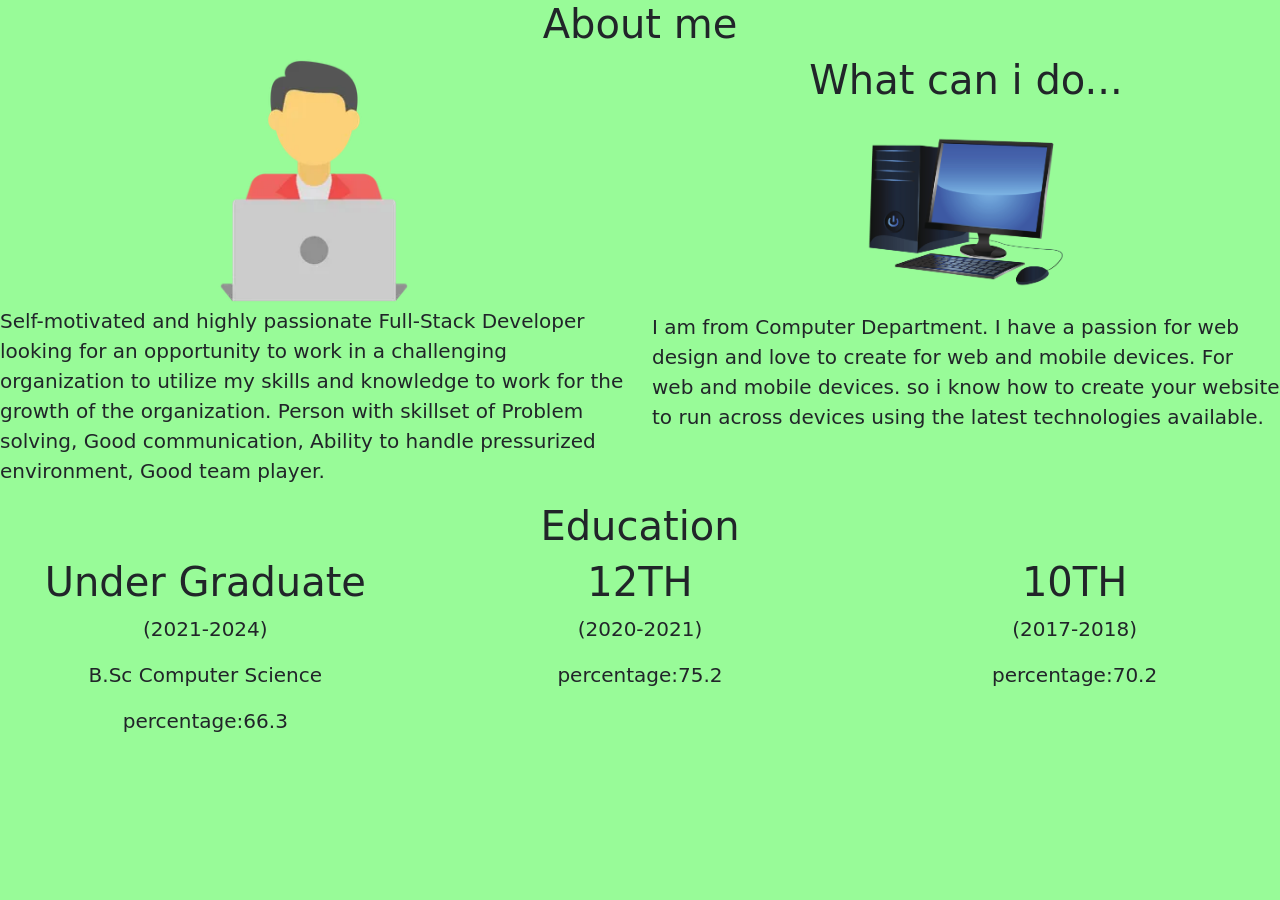
==== website/about.html @ f43d6436 "Add files via upload" ====
<!DOCTYPE html>
<html lang="en">
<head>
    <meta charset="UTF-8">
    <meta name="viewport" content="width=device-width, initial-scale=1.0">
    <title>ABOUT ME</title>
    <link href="https://cdn.jsdelivr.net/npm/bootstrap@5.3.3/dist/css/bootstrap.min.css" rel="stylesheet" integrity="sha384-QWTKZyjpPEjISv5WaRU9OFeRpok6YctnYmDr5pNlyT2bRjXh0JMhjY6hW+ALEwIH" crossorigin="anonymous">

</head>
<body style="background-color:palegreen;">
    <header>
        <h1 style="text-align: center;">About me</h1>
    </header>
   
    <div class="row">
        <div class="col-lg-6">
            <div class="image" >
                <img src="user.png" alt="" height="250" class="rounded mx-auto d-block">
                <p style="font-size: 20px;">
                    Self-motivated and highly passionate Full-Stack Developer looking
                        for an opportunity to work in a challenging organization 
                    to utilize my skills and knowledge to work for the growth of the  
                        organization. Person with skillset of Problem solving, Good 
                    communication, Ability to handle pressurized environment, Good team player.
                    
                </p>
            </div>
        </div>
        <div class="col-lg-6">

            <div>
                <div>
    
                    <h1 style="text-align:center;" class="mt-0">What can i do...</h1>
    
                    <img src="computer1.png" alt="" height="200" class="rounded mx-auto d-block">
                    
                    <p style="font-size:20px";>
                        I am from Computer Department. I have a passion for web 
                        design and love to create  for web and mobile devices.
                       For web and mobile devices. so i know how to create your 
                        website to run across devices using the latest technologies 
                        available.
                       </p>
                </div>

        </div>
    </div>
    

       
           
        </div>

        <div class="row">
            
            <div style="text-align:center;">
                <h1>Education</h1>
           </div>
            <div class="col-lg-4 d-flex justify-content-center" >
                <div style="text-align: center; font-size: 20px;">
                    <h1>Under Graduate</h1> 
                     <p >(2021-2024)</p>
                     <p>B.Sc Computer Science</p>
                     <p>percentage:66.3</p>
                 </div>
     
            </div>
            <div class="col-lg-4 d-flex justify-content-center">
                <div style="text-align: center;font-size: 20px;">
                    
                    <h1>12TH</h1> 
                     <p>(2020-2021)</p>
                     <p>percentage:75.2</p>
                 </div>
            </div>
            <div class="col-lg-4 d-flex justify-content-center">
                <div style="text-align: center;font-size: 20px;">
                    <h1>10TH</h1> 
                     <p>(2017-2018)</p>
                     <p>percentage:70.2</p>
                 </div>
            </div>
        </div>
        
</body>
<script src="https://cdn.jsdelivr.net/npm/bootstrap@5.3.3/dist/js/bootstrap.bundle.min.js" integrity="sha384-YvpcrYf0tY3lHB60NNkmXc5s9fDVZLESaAA55NDzOxhy9GkcIdslK1eN7N6jIeHz" crossorigin="anonymous"></script>
</html>
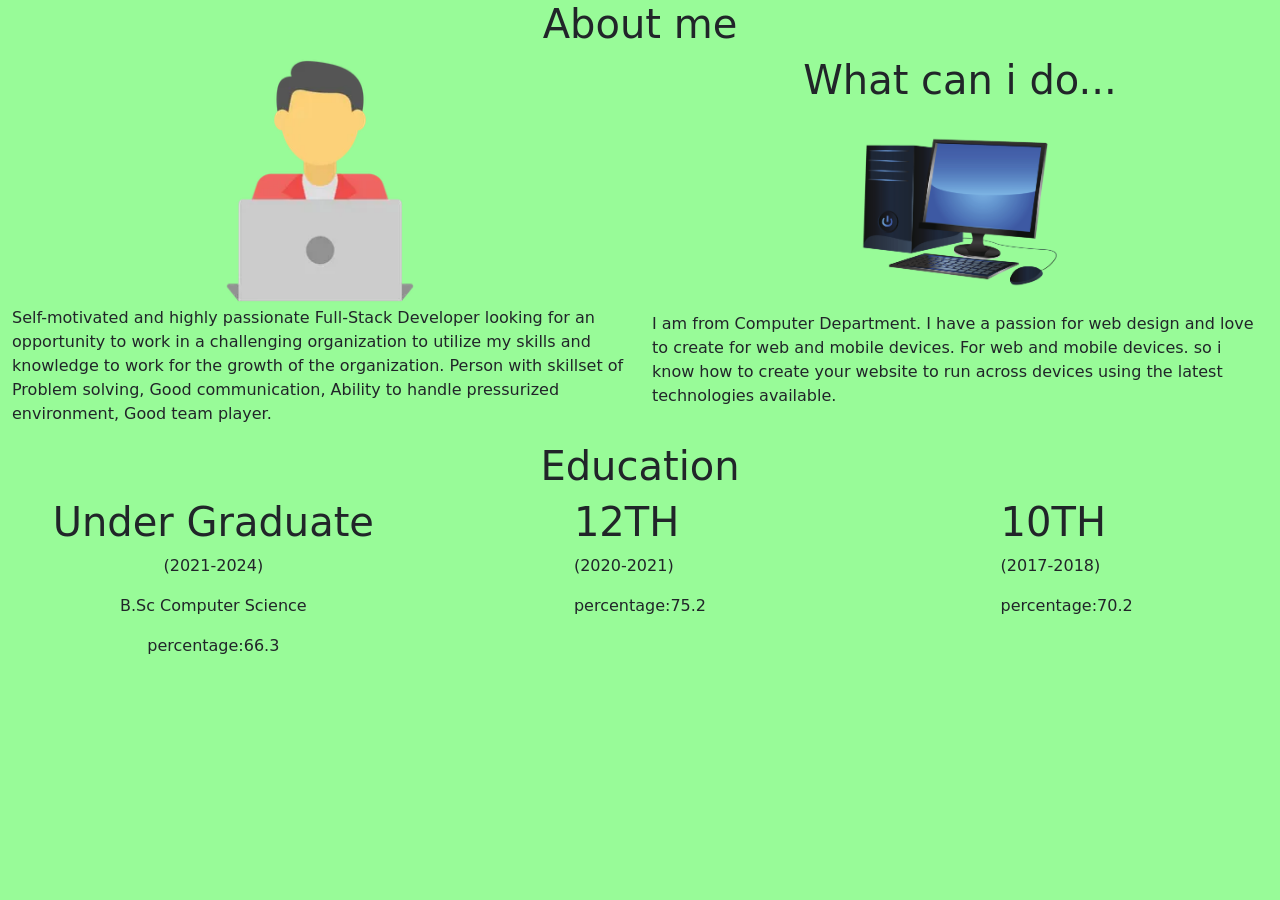
==== commit fab45a6d: "Update about.html" ====
--- a/website/about.html
+++ b/website/about.html
@@ -9,80 +9,83 @@
 </head>
 <body style="background-color:palegreen;">
     <header>
-        <h1 style="text-align: center;">About me</h1>
+        <h1 class="d-flex justify-content-center">About me</h1>
     </header>
+    <div class="container-fluid">
+        <div class="row">
+            <div class="col-lg-6">
+                <div>
+                    <img src="user.png" alt="" height="250" class="rounded mx-auto d-block">
+                    <p>
+                        Self-motivated and highly passionate Full-Stack Developer looking
+                            for an opportunity to work in a challenging organization 
+                        to utilize my skills and knowledge to work for the growth of the  
+                            organization. Person with skillset of Problem solving, Good 
+                        communication, Ability to handle pressurized environment, Good team player.
+                        
+                    </p>
+                </div>
+            </div>
+            <div class="col-lg-6">
+    
+                <div>
+                    <div>
+        
+                        <h1 class="mt-0 d-flex justify-content-center">What can i do...</h1>
+        
+                        <img src="computer1.png" alt="" height="200" class="rounded mx-auto d-block">
+                        
+                        <p>
+                            I am from Computer Department. I have a passion for web 
+                            design and love to create  for web and mobile devices.
+                           For web and mobile devices. so i know how to create your 
+                            website to run across devices using the latest technologies 
+                            available.
+                           </p>
+                    </div>
+    
+                </div>
+            </div>
+        
+    
+           
+               
+        </div>
+    
+            <div class="row">
+                
+                <div class="d-flex justify-content-center">
+                    <h1>Education</h1>
+               </div>
+                <div class="col-lg-4 d-flex justify-content-center">
+                    <div style="text-align: center;">
+                        <h1 >Under Graduate</h1> 
+                         <p >(2021-2024)</p>
+                         <p>B.Sc Computer Science</p>
+                         <p>percentage:66.3</p>
+                     </div>
+         
+                </div>
+                <div class="col-lg-4 d-flex justify-content-center">
+                    <div >
+                        
+                        <h1>12TH</h1> 
+                         <p>(2020-2021)</p>
+                         <p>percentage:75.2</p>
+                     </div>
+                </div>
+                <div class="col-lg-4 d-flex justify-content-center">
+                    <div>
+                        <h1>10TH</h1> 
+                         <p>(2017-2018)</p>
+                         <p>percentage:70.2</p>
+                     </div>
+                </div>
+            </div>
+            
+    </div>
    
-    <div class="row">
-        <div class="col-lg-6">
-            <div class="image" >
-                <img src="user.png" alt="" height="250" class="rounded mx-auto d-block">
-                <p style="font-size: 20px;">
-                    Self-motivated and highly passionate Full-Stack Developer looking
-                        for an opportunity to work in a challenging organization 
-                    to utilize my skills and knowledge to work for the growth of the  
-                        organization. Person with skillset of Problem solving, Good 
-                    communication, Ability to handle pressurized environment, Good team player.
-                    
-                </p>
-            </div>
-        </div>
-        <div class="col-lg-6">
-
-            <div>
-                <div>
     
-                    <h1 style="text-align:center;" class="mt-0">What can i do...</h1>
-    
-                    <img src="computer1.png" alt="" height="200" class="rounded mx-auto d-block">
-                    
-                    <p style="font-size:20px";>
-                        I am from Computer Department. I have a passion for web 
-                        design and love to create  for web and mobile devices.
-                       For web and mobile devices. so i know how to create your 
-                        website to run across devices using the latest technologies 
-                        available.
-                       </p>
-                </div>
-
-        </div>
-    </div>
-    
-
-       
-           
-        </div>
-
-        <div class="row">
-            
-            <div style="text-align:center;">
-                <h1>Education</h1>
-           </div>
-            <div class="col-lg-4 d-flex justify-content-center" >
-                <div style="text-align: center; font-size: 20px;">
-                    <h1>Under Graduate</h1> 
-                     <p >(2021-2024)</p>
-                     <p>B.Sc Computer Science</p>
-                     <p>percentage:66.3</p>
-                 </div>
-     
-            </div>
-            <div class="col-lg-4 d-flex justify-content-center">
-                <div style="text-align: center;font-size: 20px;">
-                    
-                    <h1>12TH</h1> 
-                     <p>(2020-2021)</p>
-                     <p>percentage:75.2</p>
-                 </div>
-            </div>
-            <div class="col-lg-4 d-flex justify-content-center">
-                <div style="text-align: center;font-size: 20px;">
-                    <h1>10TH</h1> 
-                     <p>(2017-2018)</p>
-                     <p>percentage:70.2</p>
-                 </div>
-            </div>
-        </div>
-        
 </body>
 <script src="https://cdn.jsdelivr.net/npm/bootstrap@5.3.3/dist/js/bootstrap.bundle.min.js" integrity="sha384-YvpcrYf0tY3lHB60NNkmXc5s9fDVZLESaAA55NDzOxhy9GkcIdslK1eN7N6jIeHz" crossorigin="anonymous"></script>
-</html>+</html>
